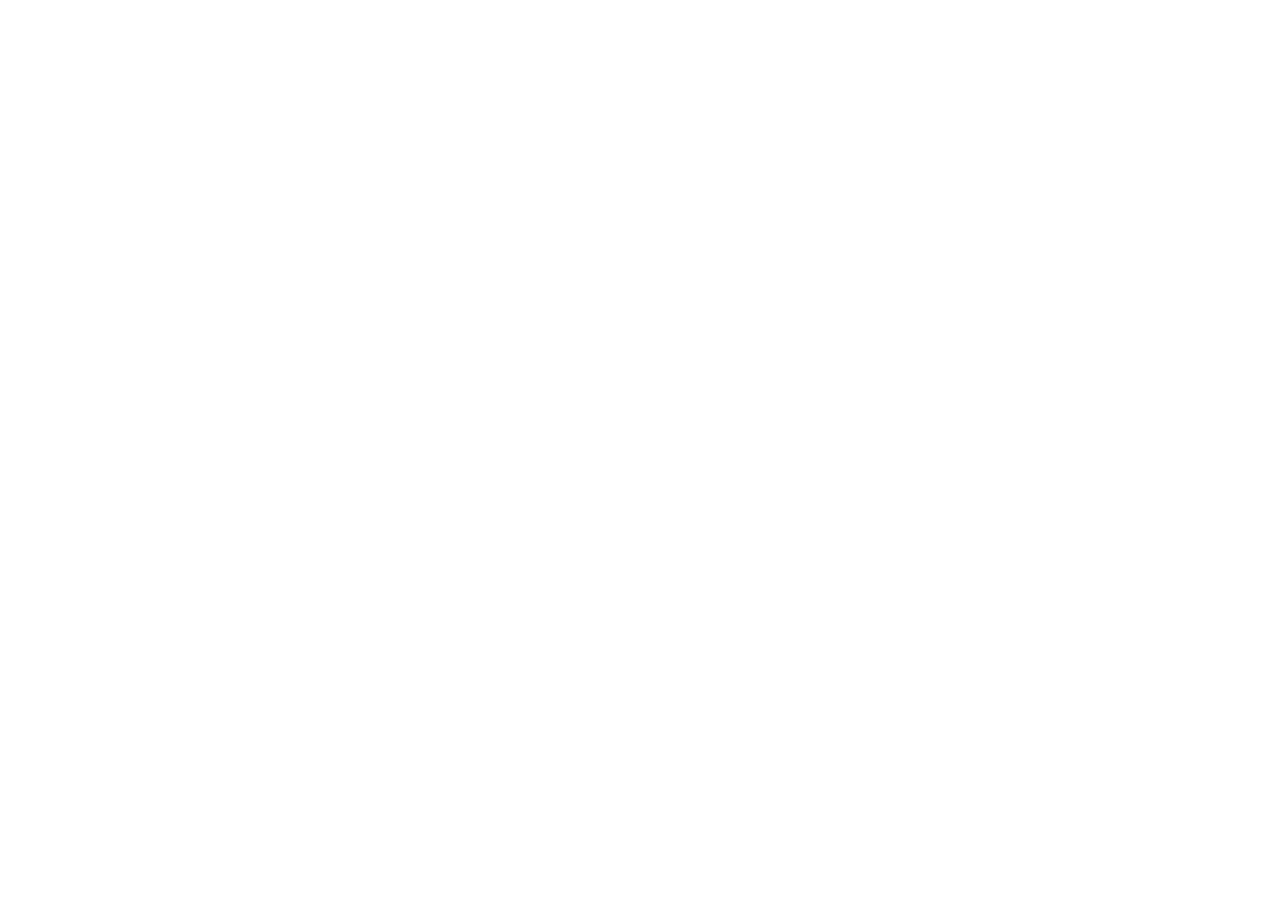
==== html/colorpicker.html @ a8619186 "Criação do repositório" ====
<!DOCTYPE html>
<html lang="en">
<head>
    <meta charset="UTF-8">
    <meta name="viewport" content="width=device-width, initial-scale=1.0">
    <link rel="stylesheet" href="/Trabalho/css/colorpicker.css">
    <title>Color Picker</title>
</head>
<body>
    
<div class="color-picker">
    <div class="selected-color" id="selectedColor" style="background:#ffffff"></div>
    <div class="color-palette" id="colorPalette" style="display:none;">
        <div class="color" data-color="#ffffff" style="background:#ffffff"></div>
        <div class="color" data-color="#f28b82" style="background:#f28b82"></div>
        <div class="color" data-color="#fbbc04" style="background:#fbbc04"></div>
        <div class="color" data-color="#fff475" style="background:#fff475"></div>
        <div class="color" data-color="#ccff90" style="background:#ccff90"></div>
        <div class="color" data-color="#a7ffeb" style="background:#a7ffeb"></div>
        <div class="color" data-color="#cbf0f8" style="background:#cbf0f8"></div>
        <div class="color" data-color="#aecbfa" style="background:#aecbfa"></div>
        <div class="color" data-color="#d7aefb" style="background:#d7aefb"></div>
    </div>
</div>

<script src="/Trabalho/js/colorpicker.js"></script>
</body>
</html>
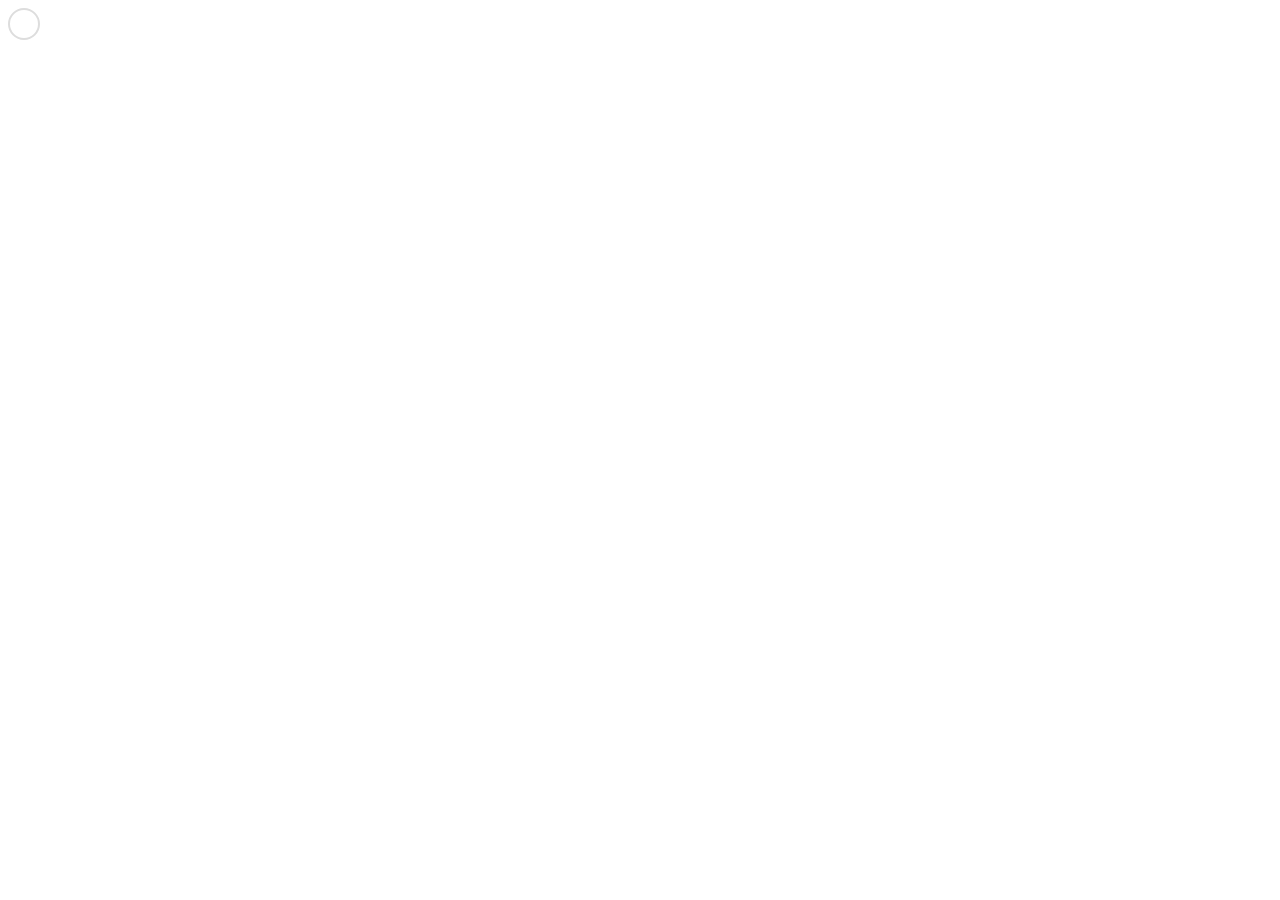
==== commit 45d91fac: "Ajustes Link das páginas arrumado!" ====
--- a/html/colorpicker.html
+++ b/html/colorpicker.html
@@ -3,7 +3,7 @@
 <head>
     <meta charset="UTF-8">
     <meta name="viewport" content="width=device-width, initial-scale=1.0">
-    <link rel="stylesheet" href="/Trabalho/css/colorpicker.css">
+    <link rel="stylesheet" href="/css/colorpicker.css">
     <title>Color Picker</title>
 </head>
 <body>
@@ -23,6 +23,15 @@
     </div>
 </div>
 
-<script src="/Trabalho/js/colorpicker.js"></script>
+<script src="/js/colorpicker.js"></script>
 </body>
 </html>
+
+<!--
+Nome
+hfyjh
+E-mail
+gfhgj@hgfgkiuj
+Senha
+6515851
+-->
--- a/css/colorpicker.css
+++ b/css/colorpicker.css
@@ -0,0 +1,44 @@
+.color-picker {
+    position: relative;
+}
+
+.selected-color {
+    width: 28px;
+    height: 28px;
+    border-radius: 50%;
+    cursor: pointer;
+    border: 2px solid #ddd;
+    transition: 0.2s;
+}
+
+.selected-color:hover {
+    transform: scale(1.15);
+    border: 2px solid #333;
+}
+
+.color-palette {
+    display: flex;
+    gap: 10px;
+    margin-top: 15px;
+    position: absolute;
+    top: 40px;
+    left: 0;
+    background: white;
+    padding: 10px;
+    border-radius: 8px;
+    box-shadow: 0 2px 8px rgba(0,0,0,0.2);
+}
+
+.color {
+    width: 28px;
+    height: 28px;
+    border-radius: 50%;
+    cursor: pointer;
+    border: 2px solid #ddd;
+    transition: 0.2s;
+}
+
+.color:hover {
+    transform: scale(1.15);
+    border: 2px solid #333;
+}
